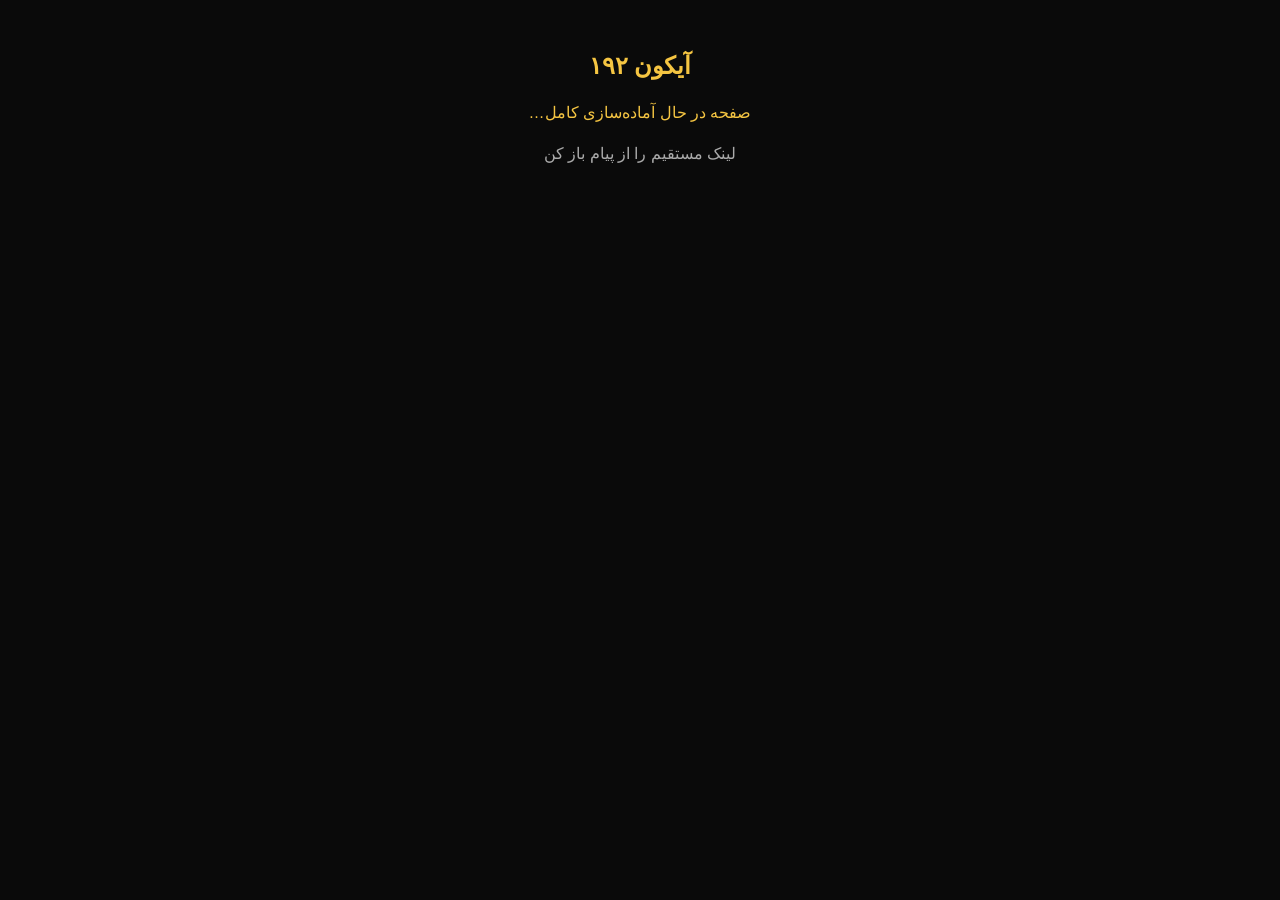
==== dl-192.html @ 8e651ddc "Download page for icon-192" ====
<!DOCTYPE html>
<html lang="fa" dir="rtl"><head>
<meta charset="utf-8"><meta name="viewport" content="width=device-width,initial-scale=1">
<title>آیکون ۱۹۲</title>
<style>
body{font-family:Tahoma,sans-serif;background:#0a0a0a;color:#fff;text-align:center;padding:24px}
img{width:min(80vw,280px);border-radius:32px;border:2px solid #e8a317;margin:16px}
a{display:inline-block;padding:16px 28px;background:#e8a317;color:#111;border-radius:14px;font-weight:700;text-decoration:none;font-size:16px}
p{color:#aaa;line-height:1.6}
</style></head><body>
<h2 style="color:#f5c542">آیکون ۱۹۲</h2>
<p style="color:#f5c542">صفحه در حال آماده‌سازی کامل…</p>
<p>لینک مستقیم را از پیام باز کن</p>
</body></html>
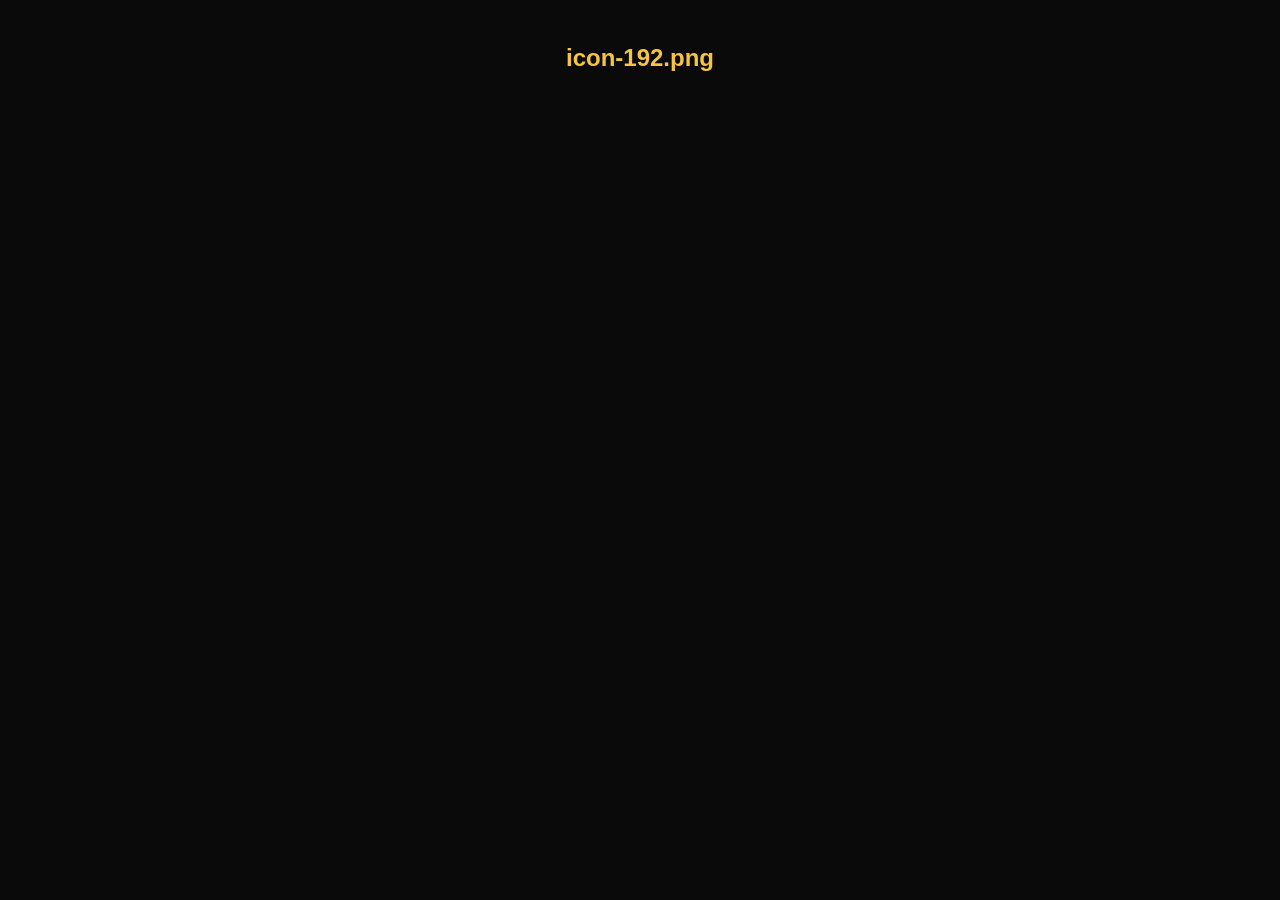
==== commit b6e7c2f2: "Icon 192 download page with image" ====
--- a/dl-192.html
+++ b/dl-192.html
@@ -1,14 +1,12 @@
 <!DOCTYPE html>
 <html lang="fa" dir="rtl"><head>
 <meta charset="utf-8"><meta name="viewport" content="width=device-width,initial-scale=1">
-<title>آیکون ۱۹۲</title>
+<title>icon-192.png</title>
 <style>
-body{font-family:Tahoma,sans-serif;background:#0a0a0a;color:#fff;text-align:center;padding:24px}
-img{width:min(80vw,280px);border-radius:32px;border:2px solid #e8a317;margin:16px}
-a{display:inline-block;padding:16px 28px;background:#e8a317;color:#111;border-radius:14px;font-weight:700;text-decoration:none;font-size:16px}
-p{color:#aaa;line-height:1.6}
+body{font-family:Tahoma,sans-serif;background:#0a0a0a;color:#fff;text-align:center;padding:24px;margin:0}
+img{width:min(70vw,260px);border-radius:28px;border:2px solid #e8a317;margin:12px}
+a{display:inline-block;margin:8px;padding:14px 22px;background:#e8a317;color:#111;border-radius:14px;font-weight:700;text-decoration:none}
+p{color:#aaa;font-size:14px;line-height:1.7}
 </style></head><body>
-<h2 style="color:#f5c542">آیکون ۱۹۲</h2>
-<p style="color:#f5c542">صفحه در حال آماده‌سازی کامل…</p>
-<p>لینک مستقیم را از پیام باز کن</p>
-</body></html>
+<h2 style="color:#f5c542">icon-192.png</h2>
+<img src="[data-uri]
